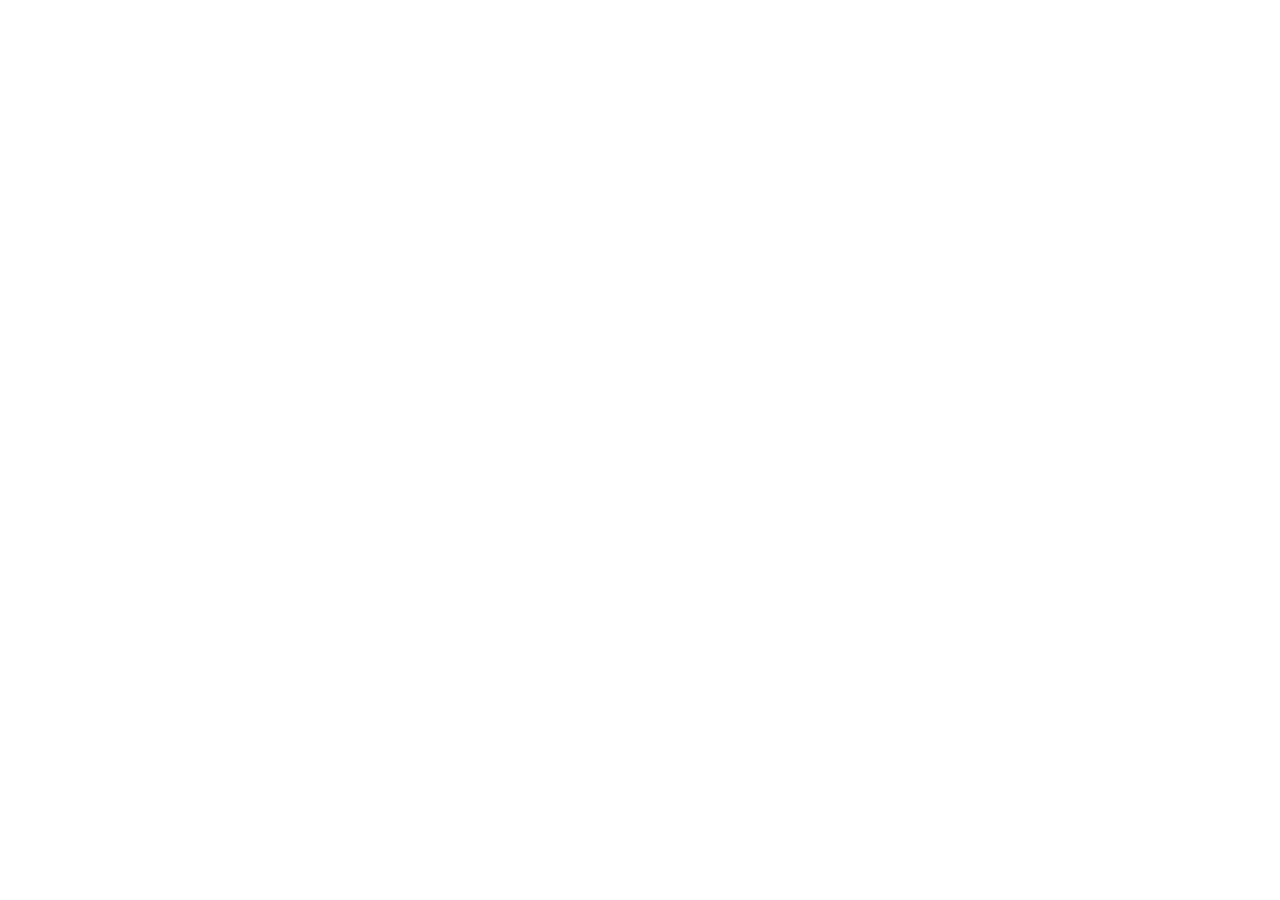
==== index.html @ 31a01908 "Add files via upload" ====
<!DOCTYPE html>
<html lang="en">
 <head>
   <title>Привет, мир!</title>
   <script src="script.js"></script>
</head>
 <body>
   <script>
     alert("Привет, мир!");
     console.log("Hello, console!");
   </script>
 </body>
</html>
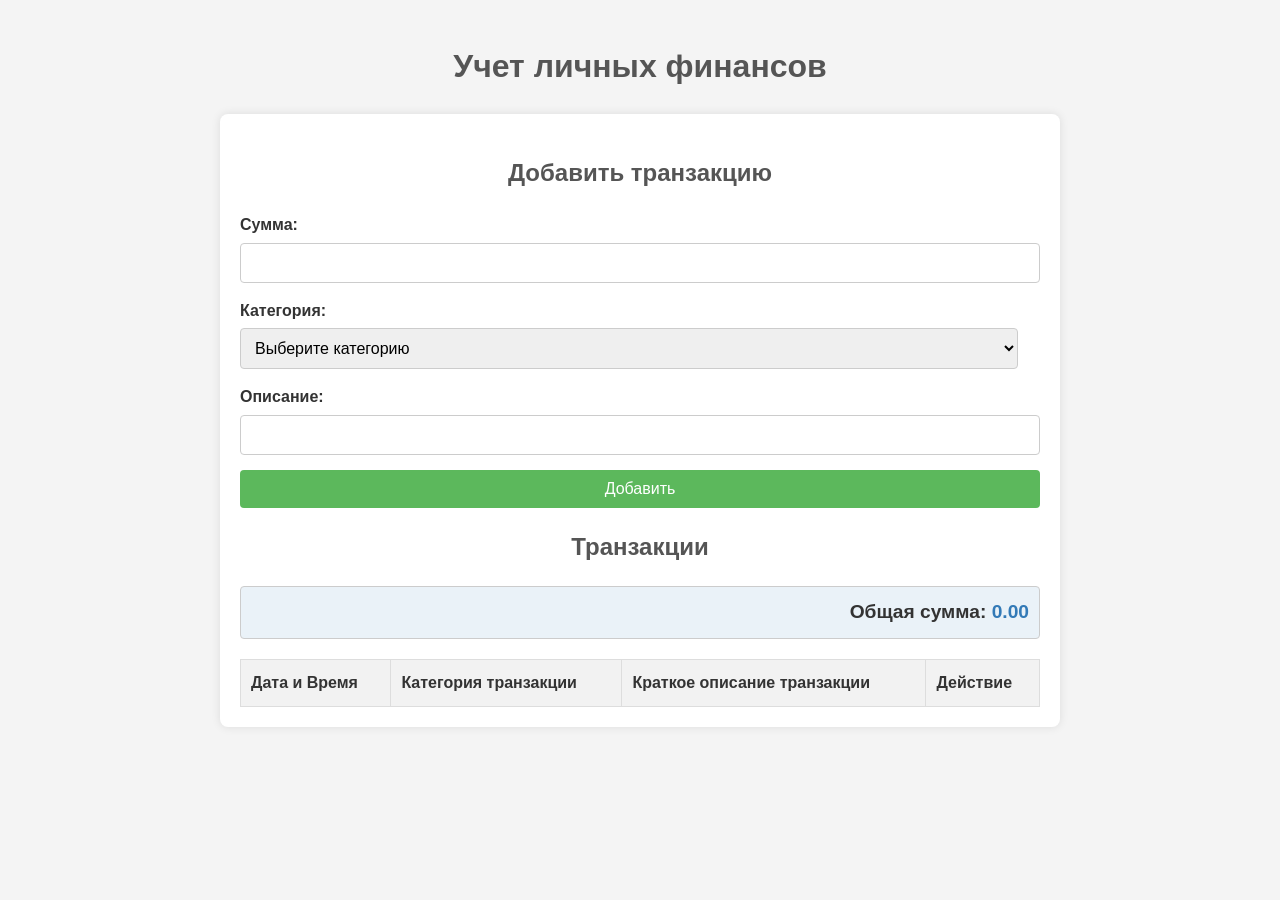
==== commit 64c6c57a: "Add files via upload" ====
--- a/index.html
+++ b/index.html
@@ -1,13 +1,67 @@
 <!DOCTYPE html>
-<html lang="en">
- <head>
-   <title>Привет, мир!</title>
-   <script src="script.js"></script>
+<html lang="ru">
+<head>
+    <meta charset="UTF-8">
+    <meta name="viewport" content="width=device-width, initial-scale=1.0">
+    <title>Финансавый Трекер</title>
+    <link rel="stylesheet" href="style.css">
 </head>
- <body>
-   <script>
-     alert("Привет, мир!");
-     console.log("Hello, console!");
-   </script>
- </body>
+<body>
+    <h1>Учет личных финансов</h1>
+
+    <div class="container">
+        <h2>Добавить транзакцию</h2>
+        <form id="transaction-form">
+            <div class="form-group">
+                <label for="amount">Сумма:</label>
+                <input type="number" id="amount" step="0.01" required>
+            </div>
+            <div class="form-group">
+                <label for="category">Категория:</label>
+                <select id="category" required>
+                    <option value="">Выберите категорию</option>
+                    <option value="Доход">Доход</option>
+                    <option value="Продукты">Продукты</option>
+                    <option value="Транспорт">Транспорт</option>
+                    <option value="Развлечения">Развлечения</option>
+                    <option value="Здоровье">Здоровье</option>
+                    <option value="Прочее">Прочее</option>
+                </select>
+            </div>
+            <div class="form-group">
+                <label for="description">Описание:</label>
+                <input type="text" id="description" required>
+            </div>
+            <button type="submit">Добавить</button>
+        </form>
+
+        <h2>Транзакции</h2>
+        <div class="total-container">
+            Общая сумма: <span id="total-amount">0.00</span>
+        </div>
+        <table>
+            <thead>
+                <tr>
+                    <th>Дата и Время</th>
+                    <th>Категория транзакции</th>
+                    <th>Краткое описание транзакции</th>
+                    <th>Действие</th>
+                </tr>
+            </thead>
+            <tbody id="transactions-table-body">
+                </tbody>
+        </table>
+
+        <div id="transaction-details" class="transaction-details">
+            <h3>Подробности транзакции:</h3>
+            <p id="details-content"></p>
+        </div>
+    </div>
+
+    <script src="src/index.js" type="module"></script>
+</body>
+
+
+
+
 </html>
--- a/style.css
+++ b/style.css
@@ -0,0 +1,137 @@
+body {
+    font-family: sans-serif;
+    line-height: 1.6;
+    margin: 0;
+    padding: 20px;
+    background-color: #f4f4f4;
+    color: #333;
+}
+
+.container {
+    max-width: 800px;
+    margin: 20px auto;
+    background: #fff;
+    padding: 20px;
+    box-shadow: 0 0 10px rgba(0, 0, 0, 0.1);
+    border-radius: 8px;
+}
+
+h1, h2, h3 {
+    text-align: center;
+    color: #555;
+}
+
+.form-group {
+    margin-bottom: 15px;
+}
+
+.form-group label {
+    display: block;
+    margin-bottom: 5px;
+    font-weight: bold;
+}
+
+.form-group input,
+.form-group select {
+    width: calc(100% - 22px); /* Adjust for padding and border */
+    padding: 10px;
+    border: 1px solid #ccc;
+    border-radius: 4px;
+    font-size: 1em;
+}
+
+button {
+    display: block;
+    width: 100%;
+    padding: 10px;
+    background-color: #5cb85c;
+    color: white;
+    border: none;
+    border-radius: 4px;
+    font-size: 1em;
+    cursor: pointer;
+    transition: background-color 0.3s ease;
+}
+
+button:hover {
+    background-color: #4cae4c;
+}
+
+table {
+    width: 100%;
+    border-collapse: collapse;
+    margin-top: 20px;
+}
+
+table th, table td {
+    padding: 10px;
+    border: 1px solid #ddd;
+    text-align: left;
+}
+
+table th {
+    background-color: #f2f2f2;
+    font-weight: bold;
+}
+
+table tbody tr:nth-child(even) {
+    background-color: #f9f9f9;
+}
+
+table tbody tr:hover {
+    background-color: #e9e9e9;
+    cursor: pointer;
+}
+
+.delete-btn {
+    background-color: #d9534f;
+    color: white;
+    border: none;
+    padding: 5px 10px;
+    border-radius: 4px;
+    cursor: pointer;
+    transition: background-color 0.3s ease;
+}
+
+.delete-btn:hover {
+    background-color: #c9302c;
+}
+
+/* Transaction row colors */
+.transaction-row.positive {
+    color: green;
+}
+
+.transaction-row.negative {
+    color: red;
+}
+
+.total-container {
+    margin-top: 20px;
+    font-size: 1.2em;
+    font-weight: bold;
+    text-align: right;
+    padding: 10px;
+    border: 1px solid #ccc;
+    border-radius: 4px;
+    background-color: #eaf2f8; /* Light blue background */
+}
+
+#total-amount {
+    color: #337ab7; /* Bootstrap info color */
+}
+
+.transaction-details {
+    margin-top: 20px;
+    padding: 15px;
+    border: 1px solid #ccc;
+    border-radius: 4px;
+    background-color: #f9f9f9;
+    display: none; /* Initially hidden */
+}
+
+.transaction-details h3 {
+    margin-top: 0;
+    margin-bottom: 10px;
+    text-align: left;
+}
